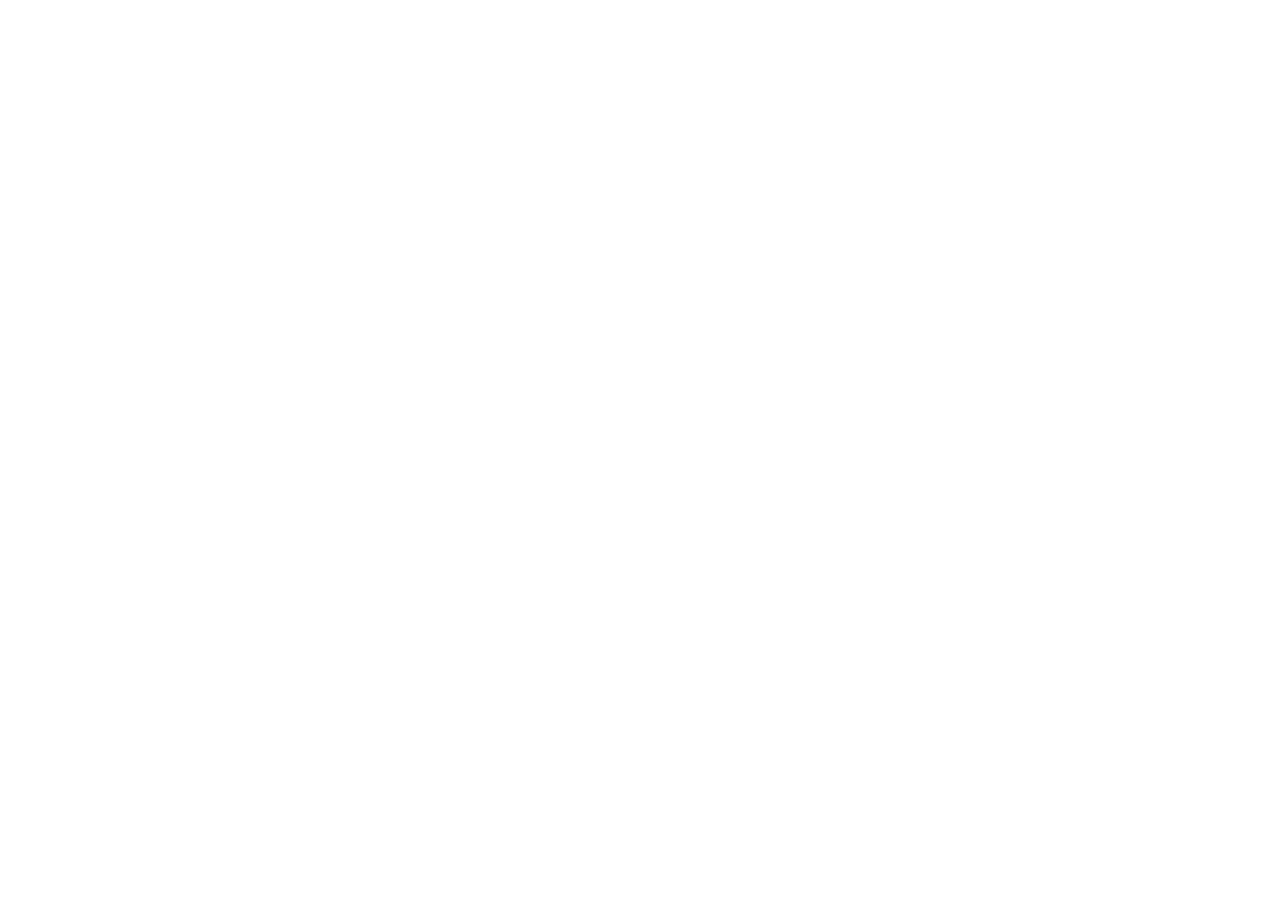
==== index.html @ 36e9f477 "initial commit" ====
<!DOCTYPE html>
<html ng-app='HostConsole'>
  <head>
    <meta charset="utf-8">
    <title>Trivapp Host Console</title>
    <script src="https://cdnjs.cloudflare.com/ajax/libs/angular.js/1.4.9/angular.js"></script>
    <script src="https://cdnjs.cloudflare.com/ajax/libs/ngStorage/0.3.10/ngStorage.min.js"></script>
    <script src="https://cdnjs.cloudflare.com/ajax/libs/angular-ui-router/0.2.18/angular-ui-router.js"></script>
  </head>
  <body>
      <main ui-view></main>
      <script src='./js/app.js'></script>
      <script src='./js/controllers.js'></script>
  </body>
</html>
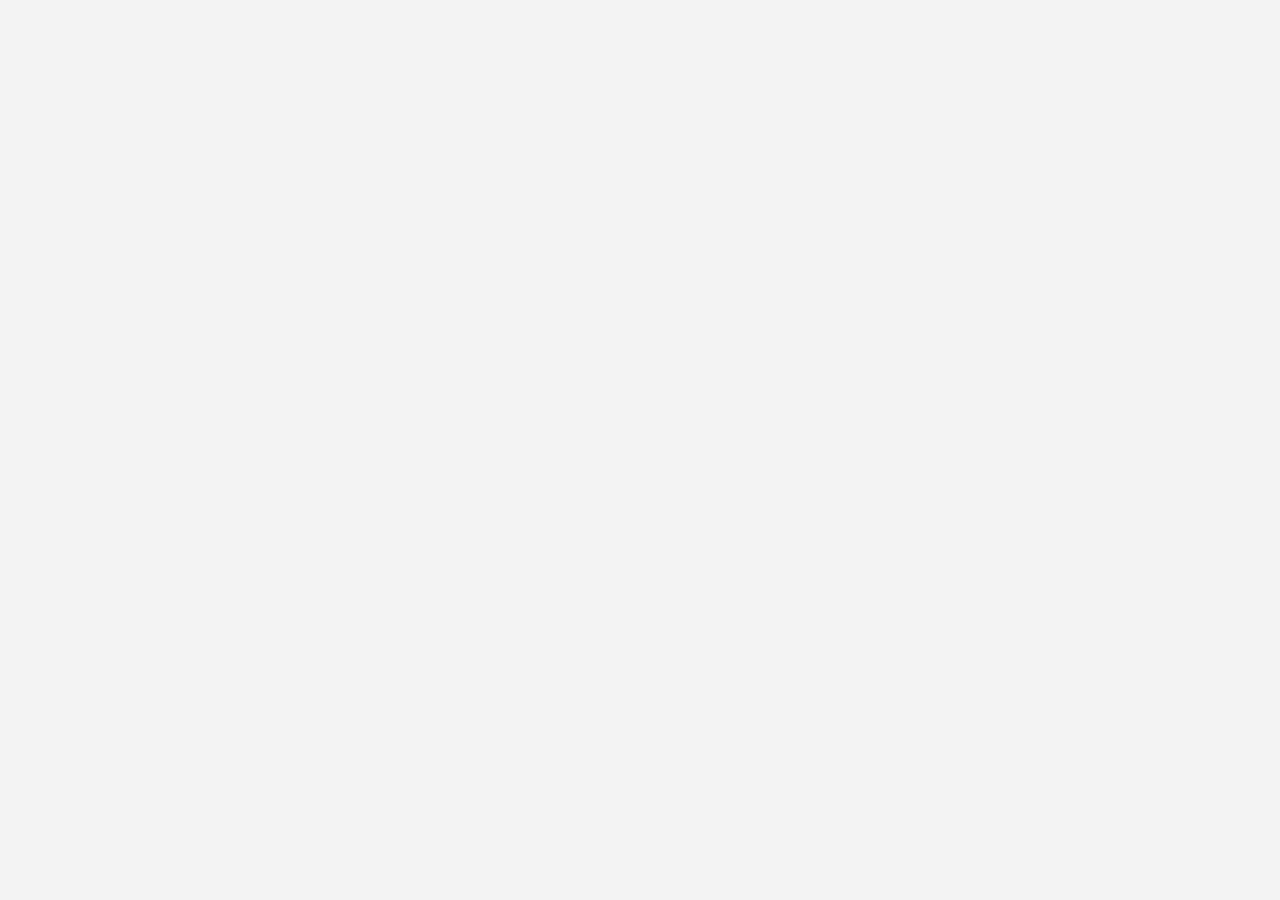
==== commit 404f6516: "build template functionality" ====
--- a/index.html
+++ b/index.html
@@ -1,15 +1,32 @@
-<!DOCTYPE html>
-<html ng-app='HostConsole'>
-  <head>
-    <meta charset="utf-8">
-    <title>Trivapp Host Console</title>
-    <script src="https://cdnjs.cloudflare.com/ajax/libs/angular.js/1.4.9/angular.js"></script>
-    <script src="https://cdnjs.cloudflare.com/ajax/libs/ngStorage/0.3.10/ngStorage.min.js"></script>
-    <script src="https://cdnjs.cloudflare.com/ajax/libs/angular-ui-router/0.2.18/angular-ui-router.js"></script>
-  </head>
-  <body>
-      <main ui-view></main>
-      <script src='./js/app.js'></script>
-      <script src='./js/controllers.js'></script>
-  </body>
+<!doctype html>
+<html lang="en" ng-app="trivapp">
+<head>
+  <meta charset="UTF-8">
+  <meta name="viewport" content="width=device-width, initial-scale=1">
+
+	<title>Trivapp</title>
+  <!-- STYLES -->
+  <!-- build:css lib/css/main.min.css -->
+  <link rel="stylesheet" type="text/css" href="https://maxcdn.bootstrapcdn.com/bootstrap/3.3.6/css/bootstrap.min.css">
+  <link rel="stylesheet" type="text/css" href="https://maxcdn.bootstrapcdn.com/font-awesome/4.5.0/css/font-awesome.min.css">
+  <link rel="stylesheet" type="text/css" href="/css/rdash.min.css">
+  <!-- endbuild -->
+  <!-- SCRIPTS -->
+  <!-- build:js lib/js/main.min.js -->
+  <script src='https://cdnjs.cloudflare.com/ajax/libs/socket.io/1.4.5/socket.io.min.js'></script>
+  <script type="text/javascript" src="js/angular/angular.js"></script>
+  <script type="text/javascript" src="js/angular/ui-bootstrap-tpls.min.js"></script>
+  <script type="text/javascript" src="js/angular/angular-cookies.min.js"></script>
+  <script type="text/javascript" src="js/angular/angular-ui-router.min.js"></script>
+  <script src="https://cdnjs.cloudflare.com/ajax/libs/ngStorage/0.3.10/ngStorage.min.js"></script>
+  <!-- endbuild -->
+  <!-- Custom Scripts -->
+  <script type="text/javascript" src="js/app.js"></script>
+  <script type="text/javascript" src="js/controllers.js"></script>
+  <script type="text/javascript" src="js/directives.js"></script>
+  <script type="text/javascript" src="js/services.js"></script>
+</head>
+<body>
+  <main ui-view></main>
+</body>
 </html>
--- a/css/rdash.min.css
+++ b/css/rdash.min.css
@@ -0,0 +1 @@
+#content-wrapper{padding-left:0;margin-left:0;width:100%;height:auto}@media only screen and (min-width:561px){#page-wrapper.open{padding-left:250px}}@media only screen and (max-width:560px){#page-wrapper.open{padding-left:70px}}#page-wrapper.open #sidebar-wrapper{left:150px}@media only screen and (max-width:560px){body.hamburg #page-wrapper{padding-left:0}body.hamburg #page-wrapper:not(.open) #sidebar-wrapper{position:absolute;left:-100px}body.hamburg #page-wrapper:not(.open) ul.sidebar .sidebar-title.separator{display:none}body.hamburg #page-wrapper.open #sidebar-wrapper{position:fixed}body.hamburg #page-wrapper.open #sidebar-wrapper ul.sidebar li.sidebar-main{margin-left:0}body.hamburg #sidebar-wrapper ul.sidebar li.sidebar-main,body.hamburg .row.header .meta{margin-left:70px}body.hamburg #page-wrapper.open #sidebar-wrapper ul.sidebar li.sidebar-main,body.hamburg #sidebar-wrapper ul.sidebar li.sidebar-main{transition:margin-left .4s ease 0s}}.row.header{height:60px;background:#fff;margin-bottom:15px}.row.header>div:last-child{padding-right:0}.row.header .meta .page{font-size:17px;padding-top:11px}.row.header .meta .breadcrumb-links{font-size:10px}.row.header .meta div{white-space:nowrap;overflow:hidden;text-overflow:ellipsis}.row.header .login a{padding:18px;display:block}.row.header .user{min-width:130px}.row.header .user>.item{width:65px;height:60px;float:right;display:inline-block;text-align:center;vertical-align:middle}.row.header .user>.item a{color:#919191;display:block}.row.header .user>.item i{font-size:20px;line-height:55px}.row.header .user>.item img{width:40px;height:40px;margin-top:10px;border-radius:2px}.row.header .user>.item ul.dropdown-menu{border-radius:2px;-webkit-box-shadow:0 6px 12px rgba(0,0,0,.05);box-shadow:0 6px 12px rgba(0,0,0,.05)}.row.header .user>.item ul.dropdown-menu .dropdown-header{text-align:center}.row.header .user>.item ul.dropdown-menu li.link{text-align:left}.row.header .user>.item ul.dropdown-menu li.link a{padding-left:7px;padding-right:7px}.row.header .user>.item ul.dropdown-menu:before{position:absolute;top:-7px;right:23px;display:inline-block;border-right:7px solid transparent;border-bottom:7px solid rgba(0,0,0,.2);border-left:7px solid transparent;content:''}.row.header .user>.item ul.dropdown-menu:after{position:absolute;top:-6px;right:24px;display:inline-block;border-right:6px solid transparent;border-bottom:6px solid #fff;border-left:6px solid transparent;content:''}.loading{width:40px;height:40px;position:relative;margin:100px auto}.double-bounce1,.double-bounce2{width:100%;height:100%;border-radius:50%;background-color:#333;opacity:.6;position:absolute;top:0;left:0;-webkit-animation:bounce 2s infinite ease-in-out;animation:bounce 2s infinite ease-in-out}.double-bounce2{-webkit-animation-delay:-1s;animation-delay:-1s}@-webkit-keyframes bounce{0%,100%{-webkit-transform:scale(0)}50%{-webkit-transform:scale(1)}}@keyframes bounce{0%,100%{transform:scale(0);-webkit-transform:scale(0)}50%{transform:scale(1);-webkit-transform:scale(1)}}@font-face{font-family:Montserrat;src:url(../fonts/montserrat-regular-webfont.eot);src:url(../fonts/montserrat-regular-webfont.eot?#iefix) format('embedded-opentype'),url(../fonts/montserrat-regular-webfont.woff) format('woff'),url(../fonts/montserrat-regular-webfont.ttf) format('truetype'),url(../fonts/montserrat-regular-webfont.svg#montserratregular) format('svg');font-weight:400;font-style:normal}@media screen and (-webkit-min-device-pixel-ratio:0){@font-face{font-family:Montserrat;src:url(../fonts/montserrat-regular-webfont.svg) format('svg')}select{font-family:Arial,Helvetica,sans-serif}}html{overflow-y:scroll}body{background:#f3f3f3;font-family:Montserrat;color:#333!important}.row{margin-left:0!important;margin-right:0!important}.row>div{margin-bottom:15px}.alerts-container .alert:last-child{margin-bottom:0}#page-wrapper{padding-left:70px;height:100%}#sidebar-wrapper{margin-left:-150px;left:-30px;width:250px;position:fixed;height:100%;z-index:999}#page-wrapper,#sidebar-wrapper{transition:all .4s ease 0s}.green{background:#23ae89!important}.blue{background:#2361ae!important}.orange{background:#d3a938!important}.red{background:#ae2323!important}.form-group .help-block.form-group-inline-message{padding-top:5px}div.input-mask{padding-top:7px}#sidebar-wrapper{background:#30426a}#page-wrapper:not(.open) ul.sidebar .sidebar-title.separator,.sidebar-footer,ul.sidebar .sidebar-list a:hover,ul.sidebar .sidebar-main a{background:#2d3e63}ul.sidebar{position:absolute;top:0;bottom:0;padding:0;margin:0;list-style:none;text-indent:20px;overflow-x:hidden;overflow-y:auto}ul.sidebar li a{color:#fff;display:block;float:left;text-decoration:none;width:250px}ul.sidebar .sidebar-main{height:65px}ul.sidebar .sidebar-main a{font-size:18px;line-height:60px}ul.sidebar .sidebar-main .menu-icon{float:right;font-size:18px;padding-right:28px;line-height:60px}ul.sidebar .sidebar-title{color:#738bc0;font-size:12px;height:35px;line-height:40px;text-transform:uppercase;transition:all .6s ease 0s}ul.sidebar .sidebar-list{height:40px}ul.sidebar .sidebar-list a{text-indent:25px;font-size:15px;color:#b2bfdc;line-height:40px}ul.sidebar .sidebar-list a:hover{color:#fff;border-left:3px solid #e99d1a;text-indent:22px}ul.sidebar .sidebar-list a:hover .menu-icon{text-indent:25px}ul.sidebar .sidebar-list .menu-icon{float:right;padding-right:29px;line-height:40px;width:70px}#page-wrapper:not(.open) ul.sidebar{bottom:0}#page-wrapper:not(.open) ul.sidebar .sidebar-title{display:none;height:0;text-indent:-100px}#page-wrapper:not(.open) ul.sidebar .sidebar-title.separator{display:block;height:2px;margin:13px 0}#page-wrapper:not(.open) ul.sidebar .sidebar-list a:hover span{border-left:3px solid #e99d1a;text-indent:22px}#page-wrapper:not(.open) .sidebar-footer{display:none}.sidebar-footer{position:absolute;height:40px;bottom:0;width:100%;padding:0;margin:0;transition:all .6s ease 0s;text-align:center}.sidebar-footer div a{color:#b2bfdc;font-size:12px;line-height:43px}.sidebar-footer div a:hover{color:#fff;text-decoration:none}.widget{-webkit-box-shadow:0 1px 1px rgba(0,0,0,.05);-moz-box-shadow:0 1px 1px rgba(0,0,0,.05);box-shadow:0 1px 1px rgba(0,0,0,.05);background:#fff;border:1px solid transparent;border-radius:2px;border-color:#e9e9e9}.widget .widget-footer .pagination,.widget .widget-header .pagination{margin:0}.widget .widget-header{color:#767676;background-color:#f6f6f6;padding:10px 15px;border-bottom:1px solid #e9e9e9;line-height:30px}.widget .widget-header i{margin-right:5px}.widget .widget-body{padding:20px}.widget .widget-body table thead{background:#fafafa}.widget .widget-body table thead *{font-size:14px!important}.widget .widget-body table tbody *{font-size:13px!important}.widget .widget-body .error{color:red}.widget .widget-body button{margin-left:5px}.widget .widget-body div.alert{margin-bottom:10px}.widget .widget-body.large{height:350px;overflow-y:auto}.widget .widget-body.medium{height:250px;overflow-y:auto}.widget .widget-body.small{height:150px;overflow-y:auto}.widget .widget-body.no-padding{padding:0}.widget .widget-body.no-padding .error,.widget .widget-body.no-padding .message{padding:20px}.widget .widget-icon{background:#30426a;width:65px;height:65px;border-radius:50%;text-align:center;vertical-align:middle;margin-right:15px}.widget .widget-icon i{line-height:66px;color:#fff;font-size:30px}.widget .widget-footer{border-top:1px solid #e9e9e9;padding:10px}.widget .widget-footer .pagination,.widget .widget-title .pagination{margin:0}.widget .widget-content .title{font-size:28px;display:block}